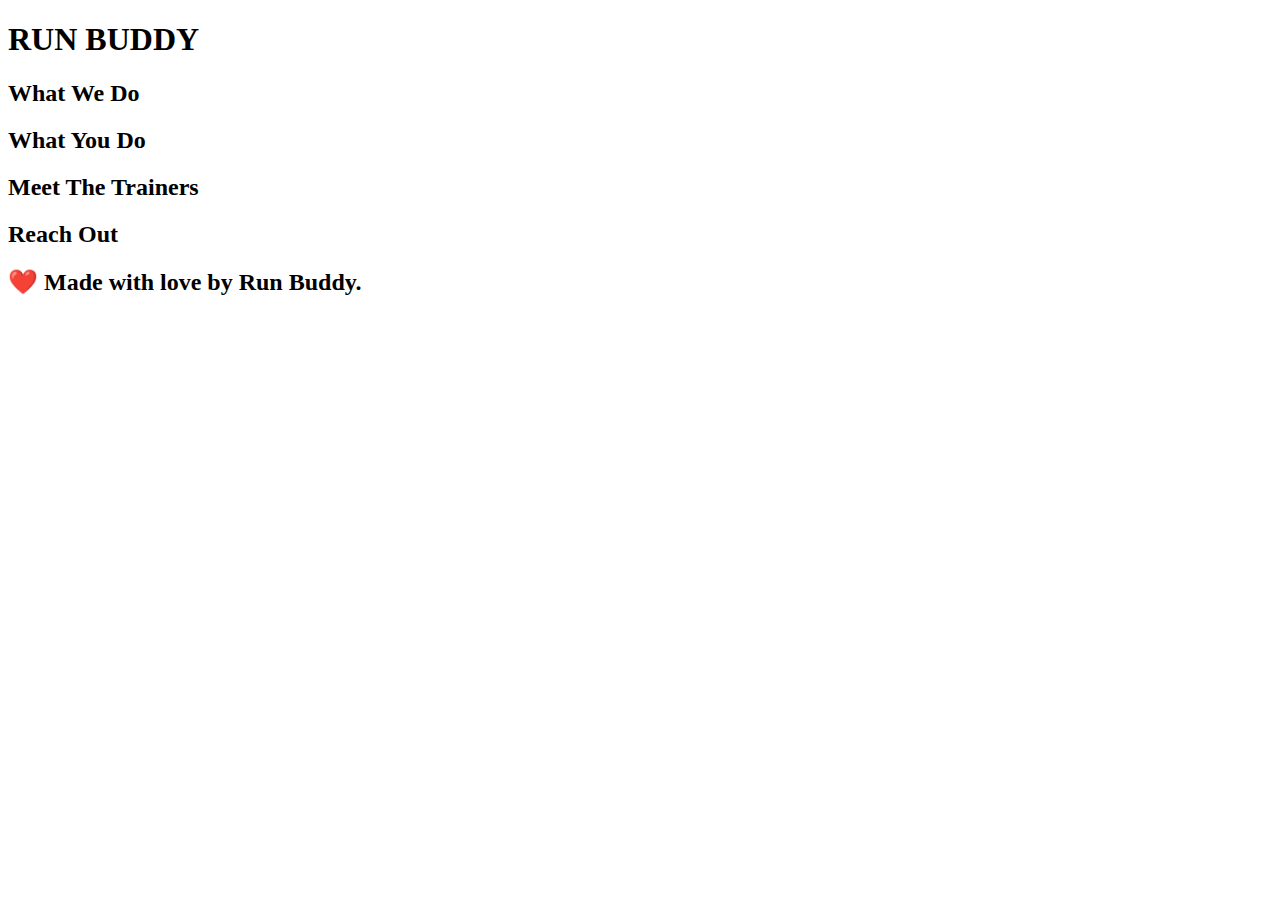
==== index2.html @ 90ee59ca "html outline and gitignore" ====
<!DOCTYPE html>

<html lang="en">
    <!--navigation-->
    <header>
        <h1>RUN BUDDY</h1>
    </header>

    <!--hero/jumbrotron-->
    <section>

    </section>

    <!--"what we do" section-->
    <section>
        <h2>What We Do</h2>
    </section>

    <!--"what you do" section-->
    <section>
        <h2>What You Do</h2>
    </section>

    <!--"meet the trainers" section-->
    <section>
        <h2>Meet The Trainers</h2>
    </section>

    <!--"reach out" section-->
    <section>
        <h2>Reach Out</h2>
    </section>


    <!--footer-->
    <footer>
        <h2>❤️ Made with love by Run Buddy.</h2>
    </footer>
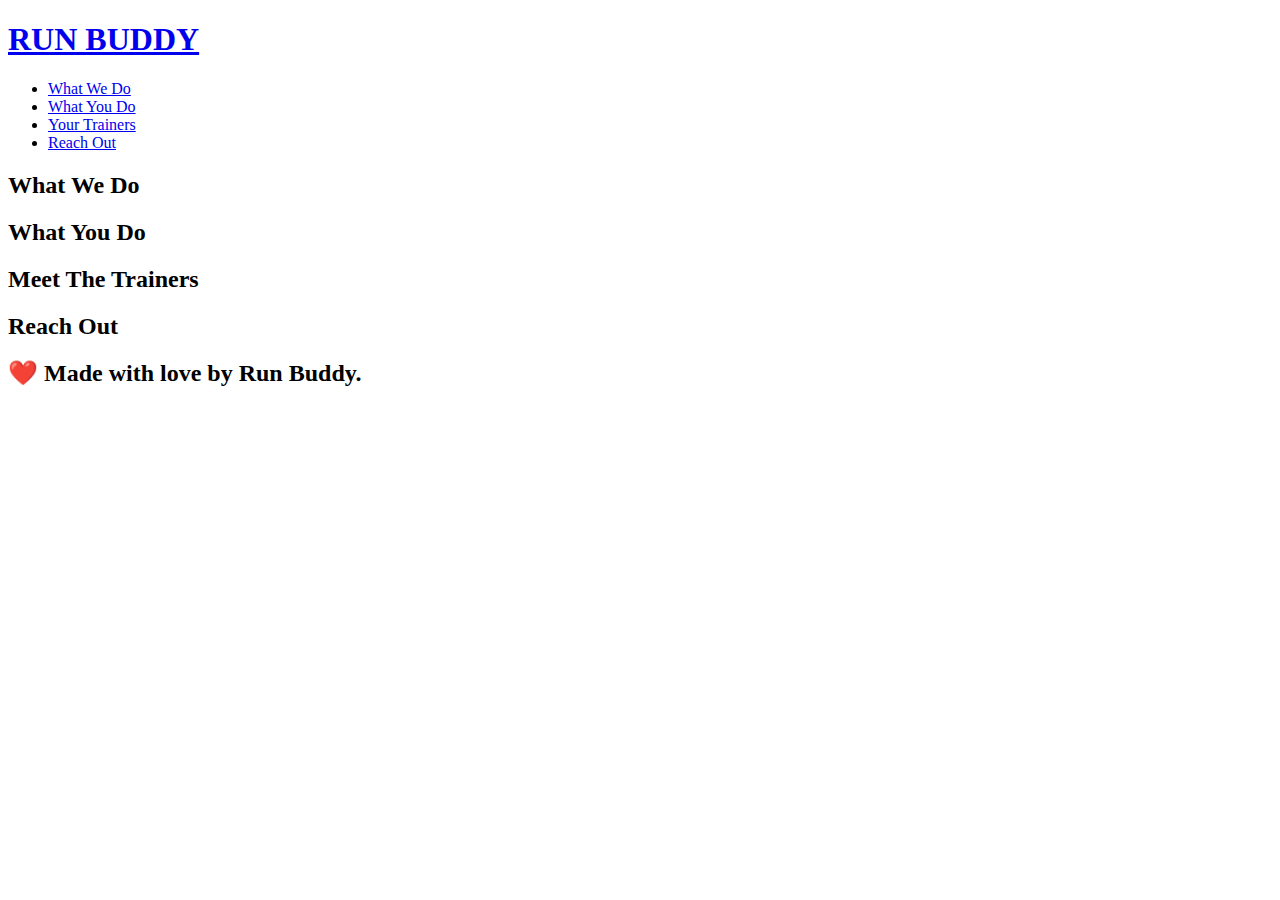
==== commit 7fba223b: "<made header clickable>" ====
--- a/index2.html
+++ b/index2.html
@@ -3,7 +3,28 @@
 <html lang="en">
     <!--navigation-->
     <header>
-        <h1>RUN BUDDY</h1>
+        <h1>
+            <a href="/">RUN BUDDY</a>
+        </h1>
+        <nav>
+            <!--Unordered list element-->
+            <ul>
+                <!--List item element-->
+                <li>
+                    <!--anchor element-->
+                    <a href="#what-we-do">What We Do</a>
+                </li>
+                <li>
+                    <a href="#what-you-do">What You Do</a>
+                </li>
+                <li>
+                    <a href="#your-trainers">Your Trainers</a>
+                </li>
+                <li>
+                    <a href="reach-out">Reach Out</a>
+                </li>
+            </ul>
+        </nav>
     </header>
 
     <!--hero/jumbrotron-->
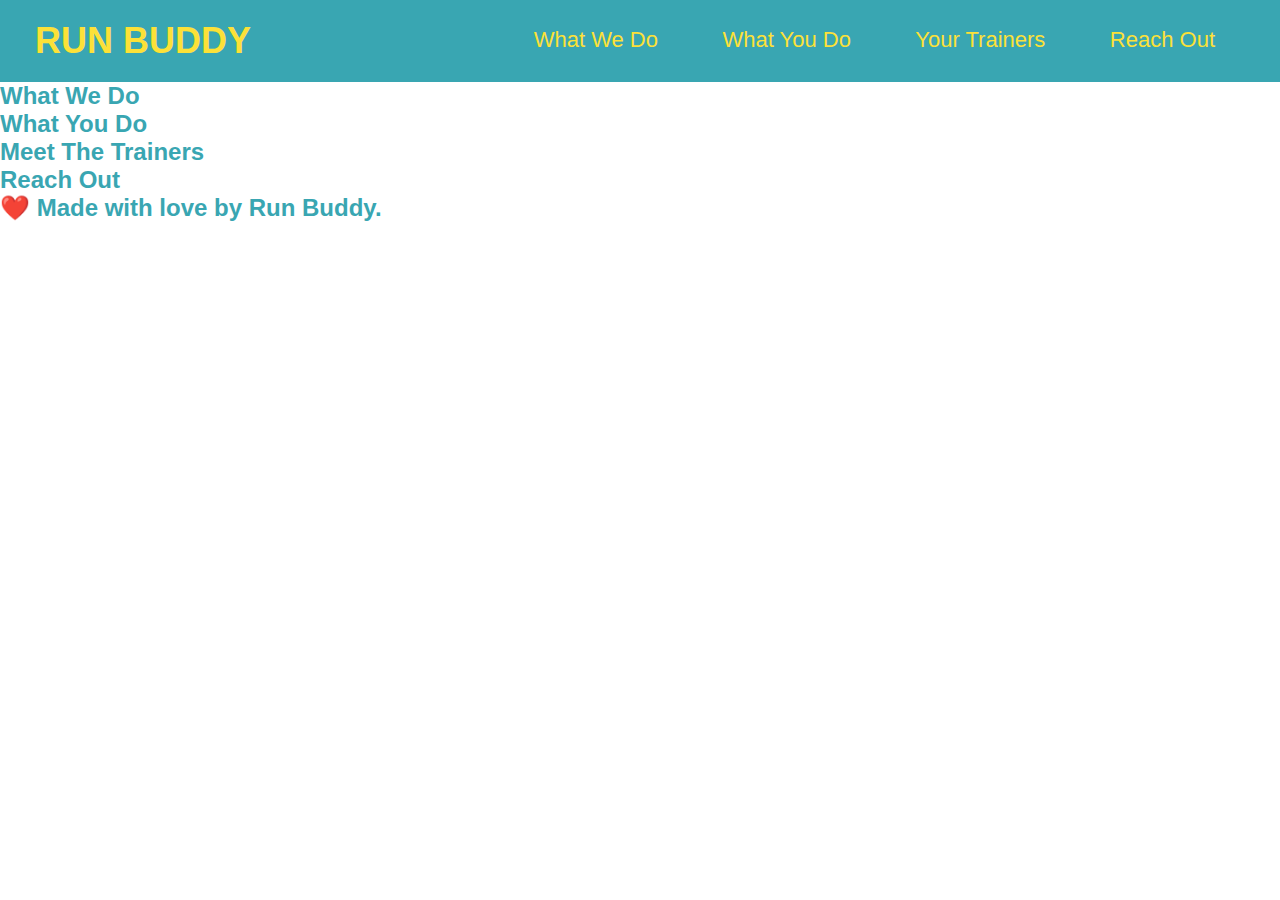
==== commit a379143c: "<started CSS>" ====
--- a/index2.html
+++ b/index2.html
@@ -1,8 +1,10 @@
 <!DOCTYPE html>
 
 <html lang="en">
+    <body>
     <!--navigation-->
     <header>
+        <link rel="stylesheet" href="./assets/css/style.css" />
         <h1>
             <a href="/">RUN BUDDY</a>
         </h1>
@@ -56,4 +58,6 @@
     <!--footer-->
     <footer>
         <h2>❤️ Made with love by Run Buddy.</h2>
-    </footer>+    </footer>
+    </body>
+</html>--- a/assets/css/style.css
+++ b/assets/css/style.css
@@ -0,0 +1,43 @@
+*{
+    margin: 0;
+    padding: 0;
+}
+body {
+    /* more on this */
+    color: #39a6b2;
+    font-family: Helvetica, Arial, sans-serif;
+}
+/* apply style to header*/
+header {
+    padding: 20px 35px;
+    background-color: #39a6b2
+}
+
+header h1 {
+    font-weight: bold;
+    font-size: 36px;
+    color: #fce138;
+    margin: 0;
+    display: inline;
+}
+
+header a{
+    text-decoration: none;
+    color: #fce138;
+}
+
+header nav{
+    float: right;
+    margin: 7px 0;
+}
+
+header nav ul li{
+    display: inline;
+}
+
+header nav ul li a{
+    margin: 0 30px;
+    font-weight: lighter;
+    font-size: 22px;
+}
+
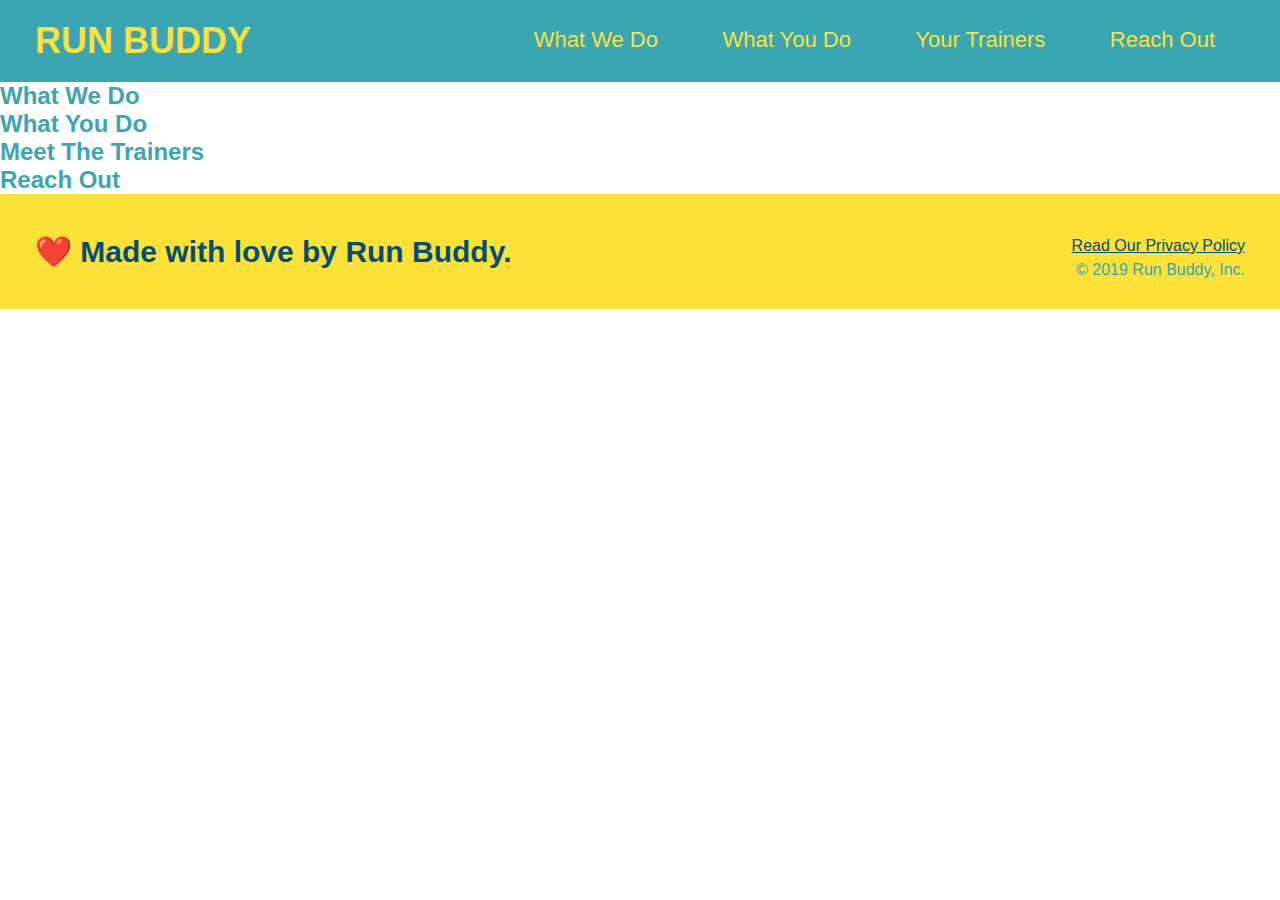
==== commit 80efe088: "continued CSS w/ footer" ====
--- a/index2.html
+++ b/index2.html
@@ -58,6 +58,10 @@
     <!--footer-->
     <footer>
         <h2>❤️ Made with love by Run Buddy.</h2>
+        <div>
+            <a href="#">Read Our Privacy Policy</a><br />
+            &copy; 2019 Run Buddy, Inc.
+        </div>
     </footer>
     </body>
 </html>--- a/assets/css/style.css
+++ b/assets/css/style.css
@@ -1,6 +1,7 @@
 *{
     margin: 0;
     padding: 0;
+    box-sizing: border-box;
 }
 body {
     /* more on this */
@@ -41,3 +42,25 @@
     font-size: 22px;
 }
 
+footer{
+    background-color: #fce138;
+    width: 100%;
+    padding: 40px 35px;
+}
+
+footer h2{
+    display: inline;
+    color: #024e76;
+    font-size: 30px;
+    margin: 0;
+}
+
+footer div{
+    float: right;
+    line-height: 1.5;
+    text-align: right;
+}
+
+footer a{
+    color: #024e76
+}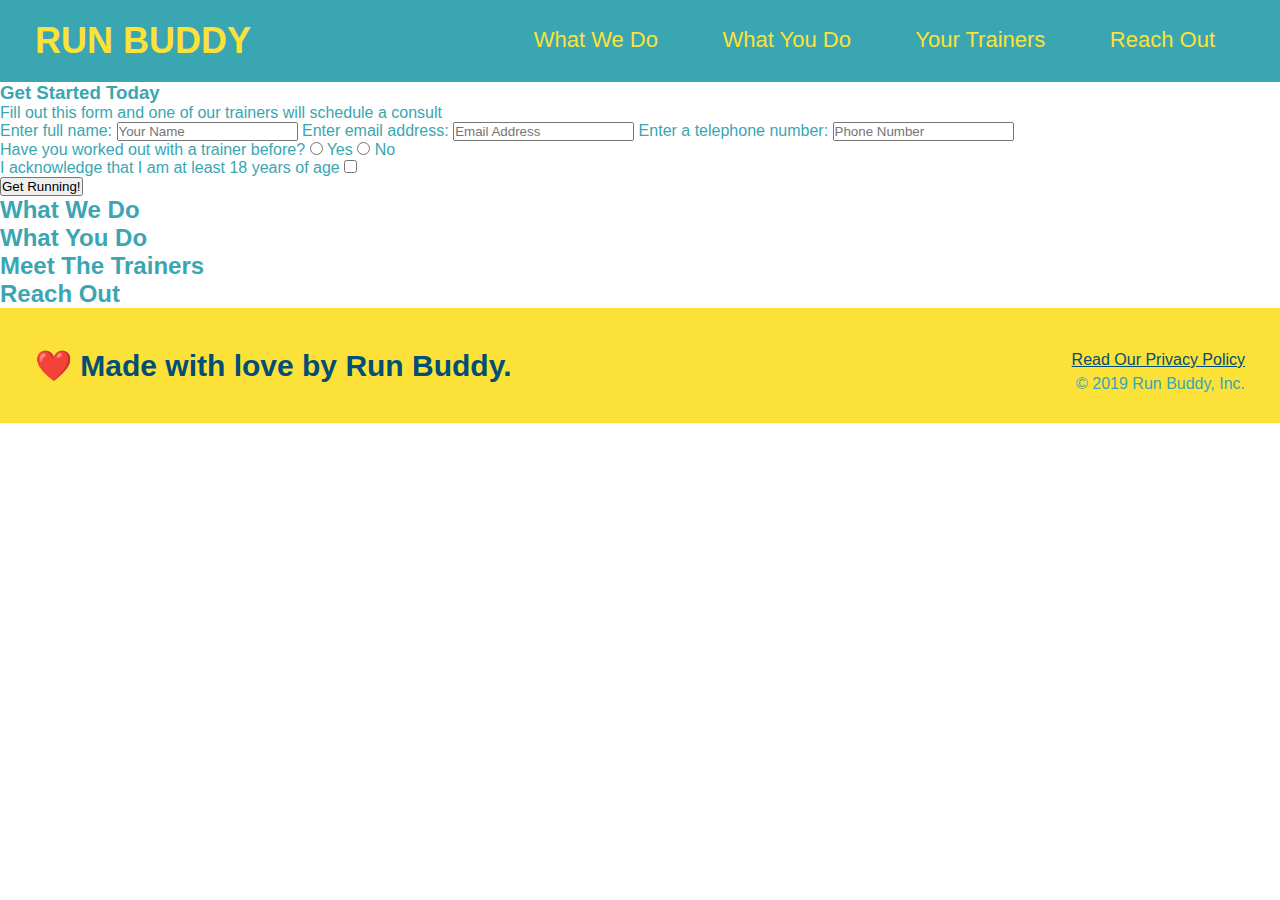
==== commit c30c159e: "added hero to run-buddy" ====
--- a/index2.html
+++ b/index2.html
@@ -31,8 +31,37 @@
 
     <!--hero/jumbrotron-->
     <section>
-
+        <div>
+            <h3>Get Started Today</h3>
+            <p>Fill out this form and one of our trainers will schedule a consult</p>
+            <!--Add form element-->
+            <form>
+                <label for="name">Enter full name:</label>
+                <input type="text" placeholder="Your Name" name="name" id="name" />
+                <label for="email">Enter email address:</label>
+                <input type="email" placeholder="Email Address" name="email" id="email" />
+                <label for="phone">Enter a telephone number:</label>
+                <input type="tel" placeholder="Phone Number" name="phone" id="phone"/>
+                <p>
+                  Have you worked out with a trainer before?
+                  <input type="radio" name="trainer-confirm" id="trainer-yes" />
+                  <label for="trainer-yes">Yes</label>
+                  <input type="radio" name="trainer-confirm" id="trainer-no" />
+                  <label for="trainer-no">No</label>
+                </p>
+                <p>
+                    <label for="checkbox">
+                        I acknowledge that I am at least 18 years of age
+                    </label>
+                    <input type="checkbox" name="age-confirm" id="checkbox" />
+                </p>
+                <button type="submit">
+                    Get Running!
+                </button>
+              </form>
+        </div>
     </section>
+    <!--End Hero-->
 
     <!--"what we do" section-->
     <section>
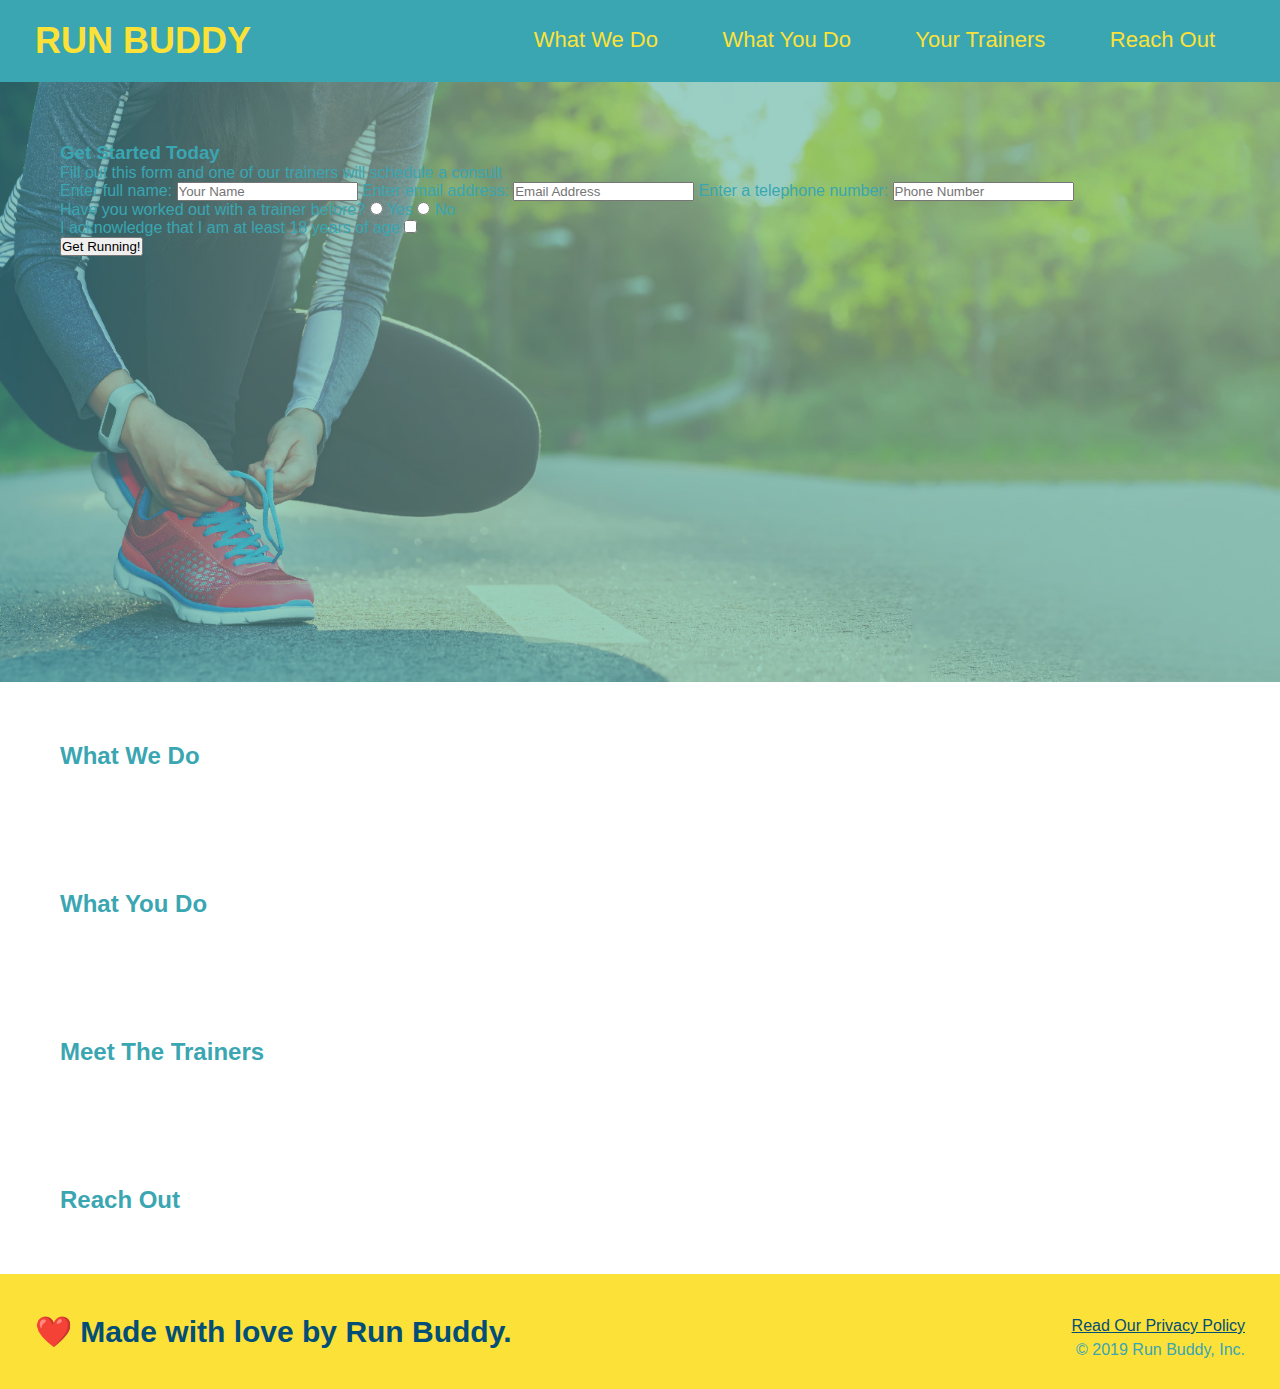
==== commit 9e5f7951: "added additional css to hero" ====
--- a/index2.html
+++ b/index2.html
@@ -30,7 +30,7 @@
     </header>
 
     <!--hero/jumbrotron-->
-    <section>
+    <section class="hero">
         <div>
             <h3>Get Started Today</h3>
             <p>Fill out this form and one of our trainers will schedule a consult</p>
--- a/assets/css/style.css
+++ b/assets/css/style.css
@@ -63,4 +63,63 @@
 
 footer a{
     color: #024e76
-}+}
+
+section {
+    padding: 60px;
+  }
+
+/* Hero Style Start */
+.hero {
+    background-image: url("../images/hero-bg.jpg");
+    height: 600px;
+    background-size: cover;
+    background-position: center;
+    position: relative;
+  }
+  /* Hero Style End */
+
+  .hero-form {
+    border: 3px solid #024e76;
+    background-color: #fce138;
+    padding: 20px;
+    width: 500px;
+    color: #024e76;
+    position: absolute;
+    bottom: 120px;
+    right: 140px;
+  }
+
+  .hero-form h3 {
+    font-size: 24px;
+    margin: 0;
+  }
+  
+  .hero-form p {
+    margin: 5px 0 15px 0;
+  }
+  
+  .form-input {
+    border: 1px solid #024e76;
+    display: block;
+    padding: 7px 15px;
+    font-size: 16px;
+    color: #024e76;
+    width: 100%;
+    margin-bottom: 15px;
+  }
+
+  .hero-form label {
+    margin: 0 5px;
+  }
+
+  .hero-form button {
+    color:#fce138;
+    background-color:#024e76;
+    border: none;
+    padding: 10px 20px;
+    font-size: 16px;
+
+  }
+
+  /* Hero Styles End */